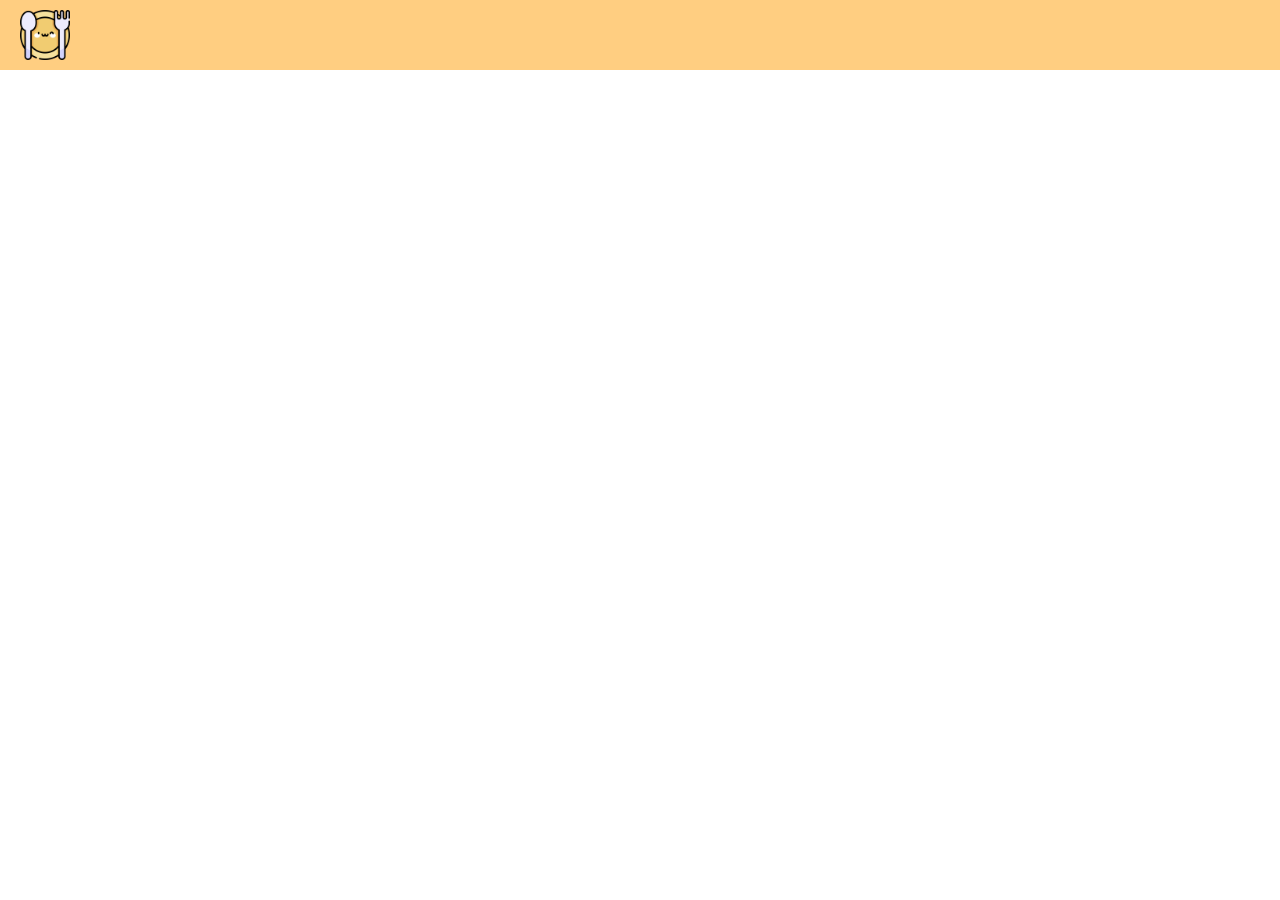
==== recepie.html @ 4b43fe01 "index.html kujundus, recepie.html+.css ja recepieMenu.html+.css põhjad, readme täiendus, header.js" ====
<!DOCTYPE html>
<html lang="en">
  <head>
    <meta charset="UTF-8" />
    <meta name="viewport" content="width=device-width, initial-scale=1.0" />
    <title>CSV Loader</title>
    <link rel="stylesheet" href="retsept.css" />
    <link rel="stylesheet" href="global.css" />
  </head>

  <body>
    <!--retsepti kood siia--> 

    
    <!---->
    <script src="header.js"></script>
  </body>
</html>
---- global.css ----
* {
  margin: 0;
}


.header{
    width: 100%;
    height: 70px;
    background-color: #FFCE81;
    }

.logo{
  height: 50px;
  margin: 10px 20px;
}
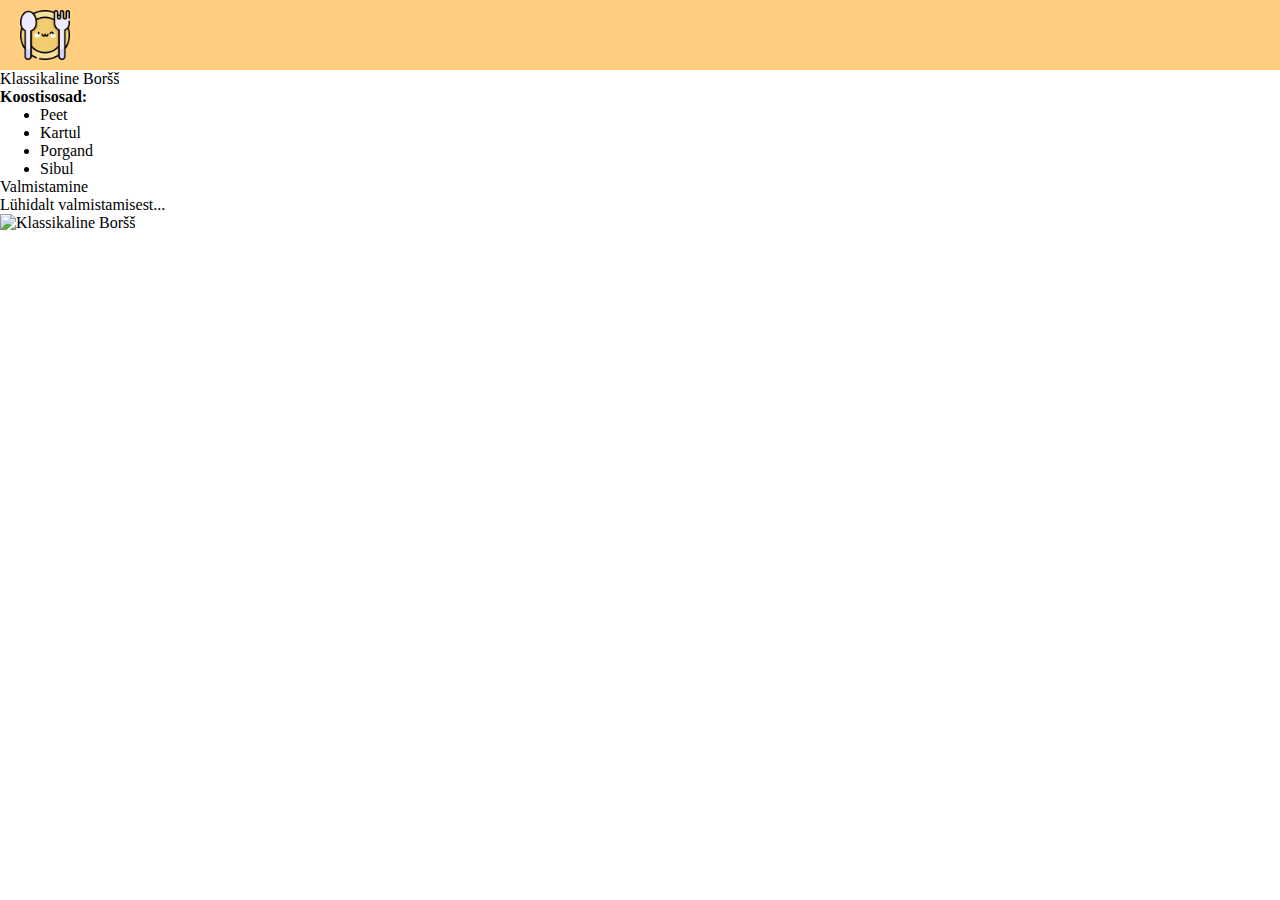
==== commit 128b1e42: "Update recepie.html" ====
--- a/recepie.html
+++ b/recepie.html
@@ -9,10 +9,25 @@
   </head>
 
   <body>
-    <!--retsepti kood siia--> 
-
-    
-    <!---->
+<div class="recipe-container">
+        <div class="left-column">
+            <div class="recipe-title">Klassikaline Boršš</div>
+            <div class="ingredients">
+                <p><strong>Koostisosad:</strong></p>
+                <ul>
+                    <li>Peet</li>
+                    <li>Kartul</li>
+                    <li>Porgand</li>
+                    <li>Sibul</li>
+                </ul>
+            </div>
+            <div class="instructions-title">Valmistamine</div>
+            <div class="instructions">
+                <p>Lühidalt valmistamisest...</p>
+            </div>
+        </div>
+        <div class="right-column">
+            <img class="recipe-image" src="borss.jpg" alt="Klassikaline Boršš">
     <script src="header.js"></script>
   </body>
 </html>
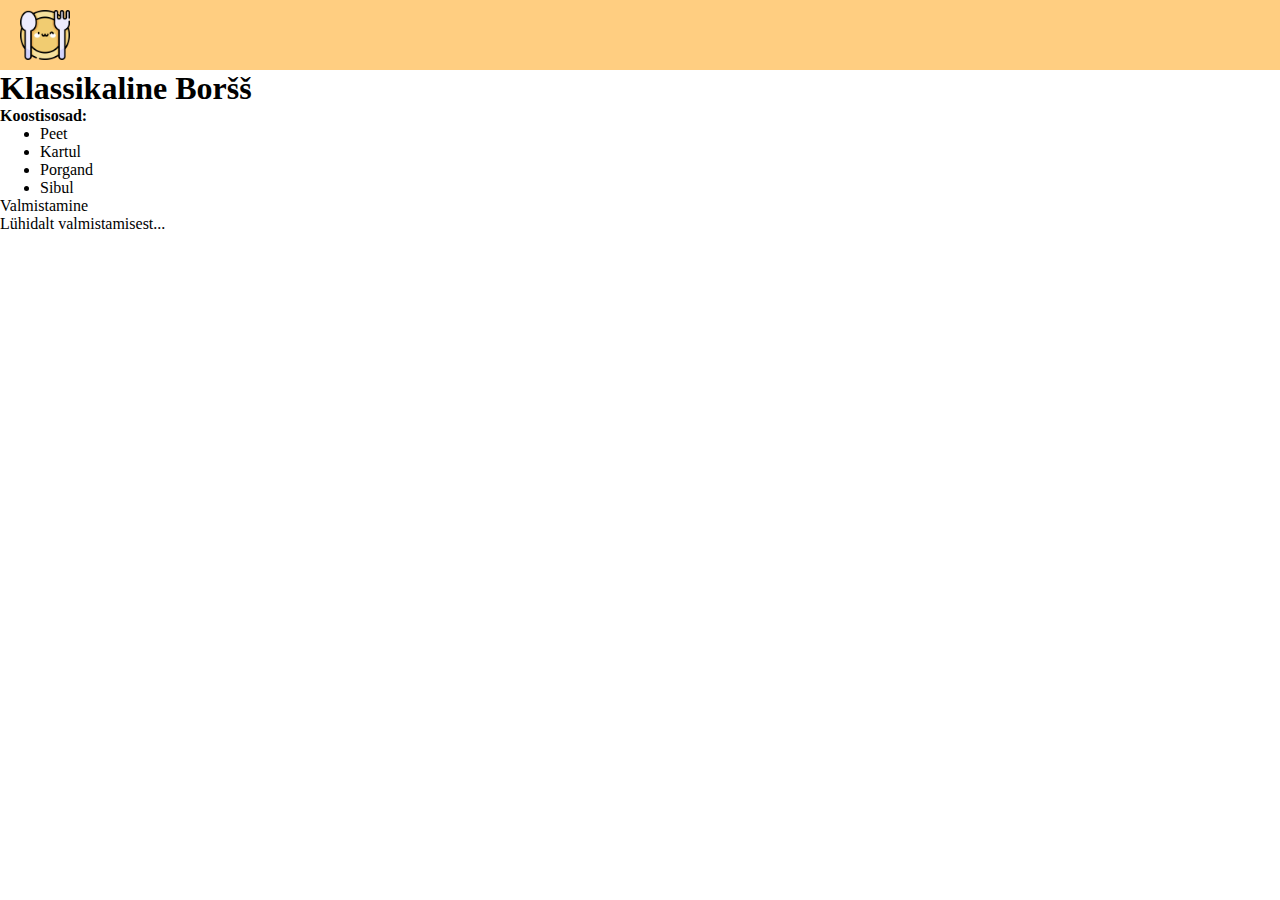
==== commit 002015b7: "Vanad andmed eemaldatud, html ja css failide parandused" ====
--- a/recepie.html
+++ b/recepie.html
@@ -9,25 +9,24 @@
   </head>
 
   <body>
-<div class="recipe-container">
-        <div class="left-column">
-            <div class="recipe-title">Klassikaline Boršš</div>
-            <div class="ingredients">
-                <p><strong>Koostisosad:</strong></p>
-                <ul>
-                    <li>Peet</li>
-                    <li>Kartul</li>
-                    <li>Porgand</li>
-                    <li>Sibul</li>
-                </ul>
-            </div>
-            <div class="instructions-title">Valmistamine</div>
-            <div class="instructions">
-                <p>Lühidalt valmistamisest...</p>
-            </div>
+    <div class="recipe-container">
+      <div class="left-column">
+        <h1>Klassikaline Boršš</h1>
+        <div class="ingredients">
+          <p><strong>Koostisosad:</strong></p>
+          <ul>
+            <li>Peet</li>
+            <li>Kartul</li>
+            <li>Porgand</li>
+            <li>Sibul</li>
+          </ul>
         </div>
-        <div class="right-column">
-            <img class="recipe-image" src="borss.jpg" alt="Klassikaline Boršš">
+        <div class="instructions-title">Valmistamine</div>
+        <div class="instructions">
+          <p>Lühidalt valmistamisest...</p>
+        </div>
+      </div>
+    </div>
     <script src="header.js"></script>
   </body>
 </html>
--- a/global.css
+++ b/global.css
@@ -2,14 +2,20 @@
   margin: 0;
 }
 
+body {
+  margin-top: 70px;
+}
 
-.header{
-    width: 100%;
-    height: 70px;
-    background-color: #FFCE81;
-    }
+.header {
+  width: 100vw;
+  height: 70px;
+  background-color: #ffce81;
+  position: absolute;
+  top: 0;
+  left: 0;
+}
 
-.logo{
+.logo {
   height: 50px;
   margin: 10px 20px;
-}+}
